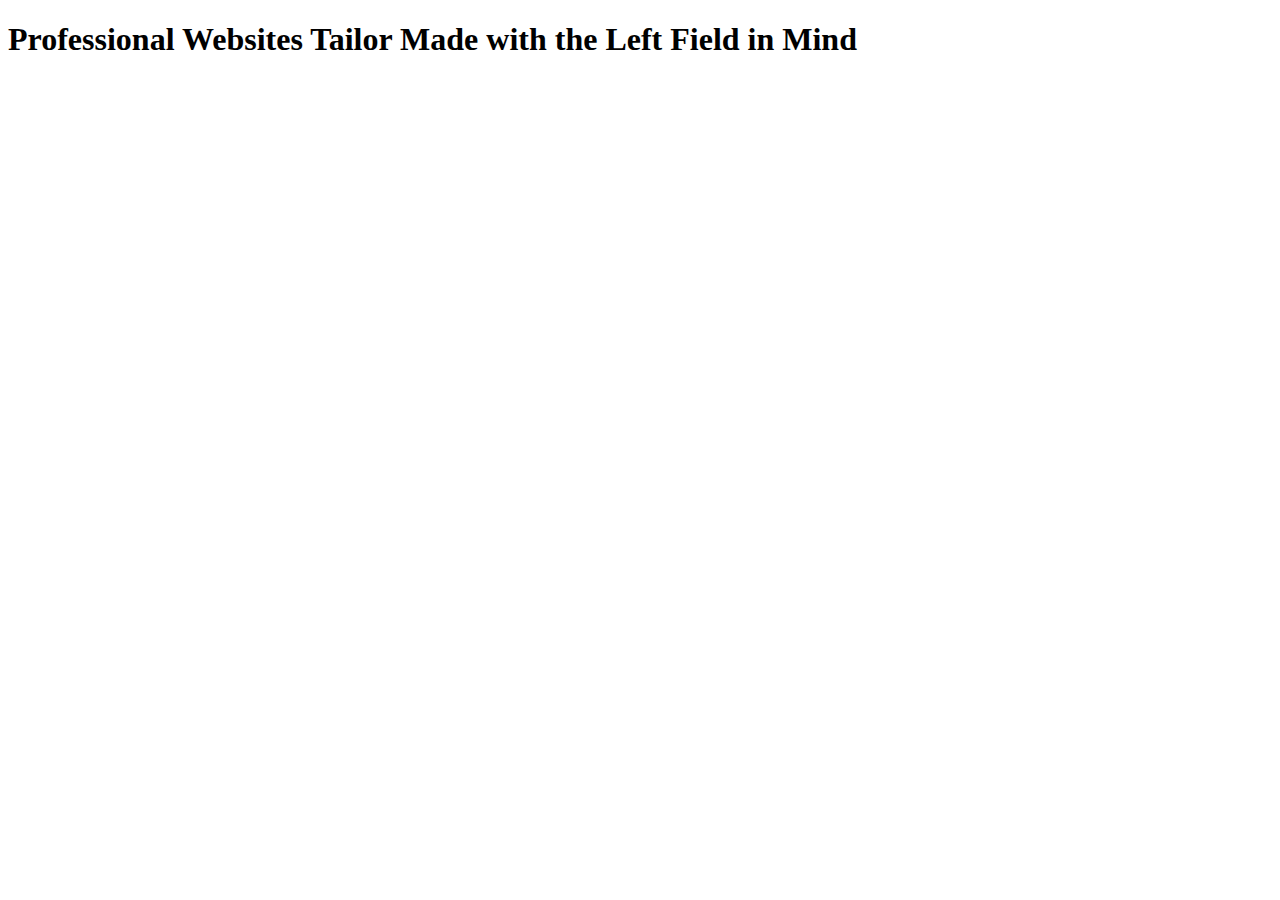
==== myrepo/theawesomewebsitebuilder/index.html @ fc41d565 "create basic HTML file" ====
<!DOCTYPE html>
<html lang="en">
  <head>
    <title>The Awesome Website Builder</title>
  </head>
  <body>
    <h1>Professional Websites Tailor Made with the Left Field in Mind</h1>
  </body>
</html>
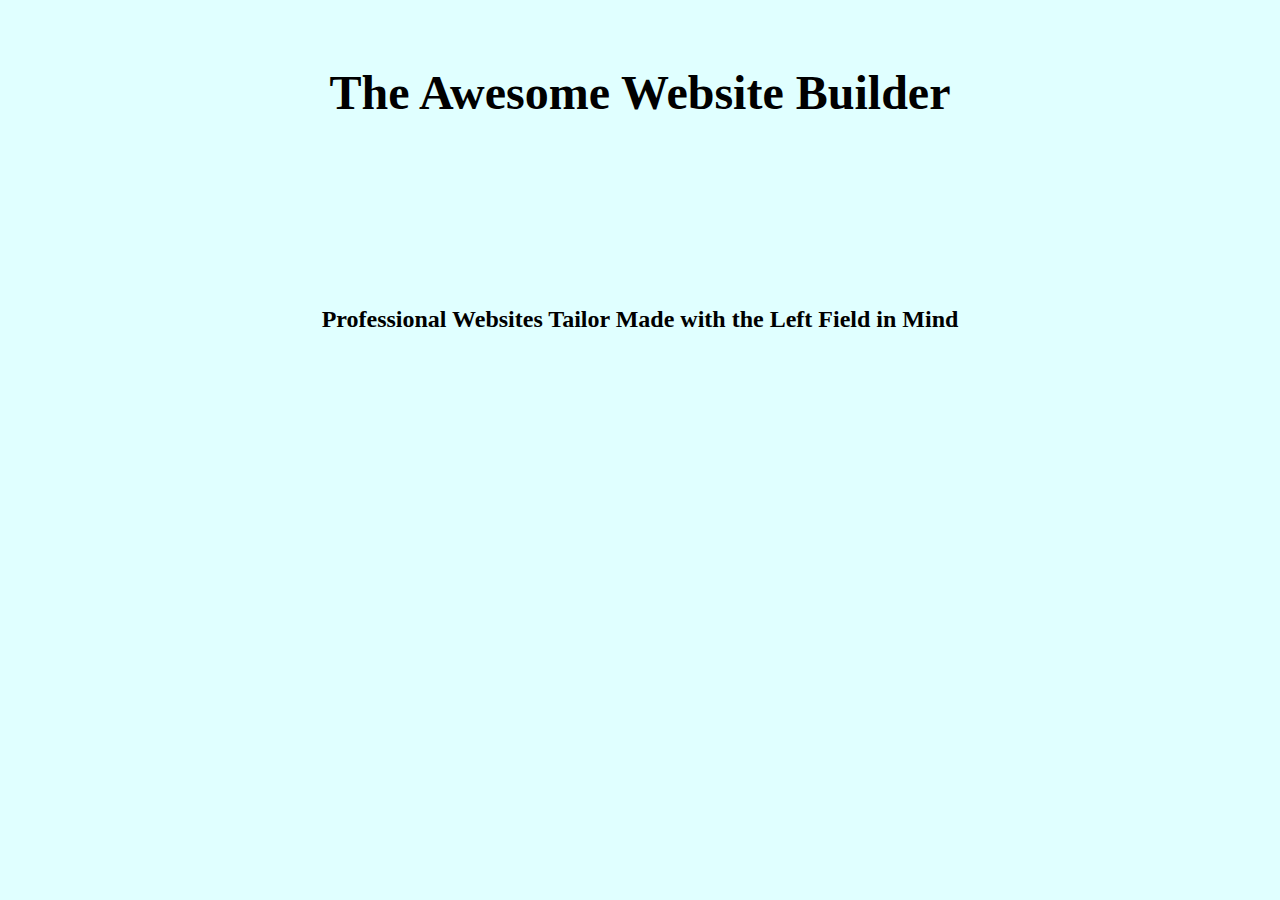
==== commit b698f396: "add style.css, connect to index.html" ====
--- a/myrepo/theawesomewebsitebuilder/index.html
+++ b/myrepo/theawesomewebsitebuilder/index.html
@@ -1,9 +1,17 @@
 <!DOCTYPE html>
 <html lang="en">
-  <head>
+  <head><br>
+    <br>
+    <link rel="stylesheet" href="style.css">
     <title>The Awesome Website Builder</title>
   </head>
   <body>
-    <h1>Professional Websites Tailor Made with the Left Field in Mind</h1>
+      <link rel="stylesheet" href="backgroundimage.css">
+      <h1><font size = "7"><center>The Awesome Website Builder</center></font></h1><br>
+      <br><br>
+      <br><br>
+      <br><br>
+      <br>
+      <h2><font size = "5"><center>Professional Websites Tailor Made with the Left Field in Mind</center></font></h2>
   </body>
 </html>--- a/myrepo/theawesomewebsitebuilder/style.css
+++ b/myrepo/theawesomewebsitebuilder/style.css
@@ -0,0 +1,3 @@
+body {
+    background: lightcyan;
+  }